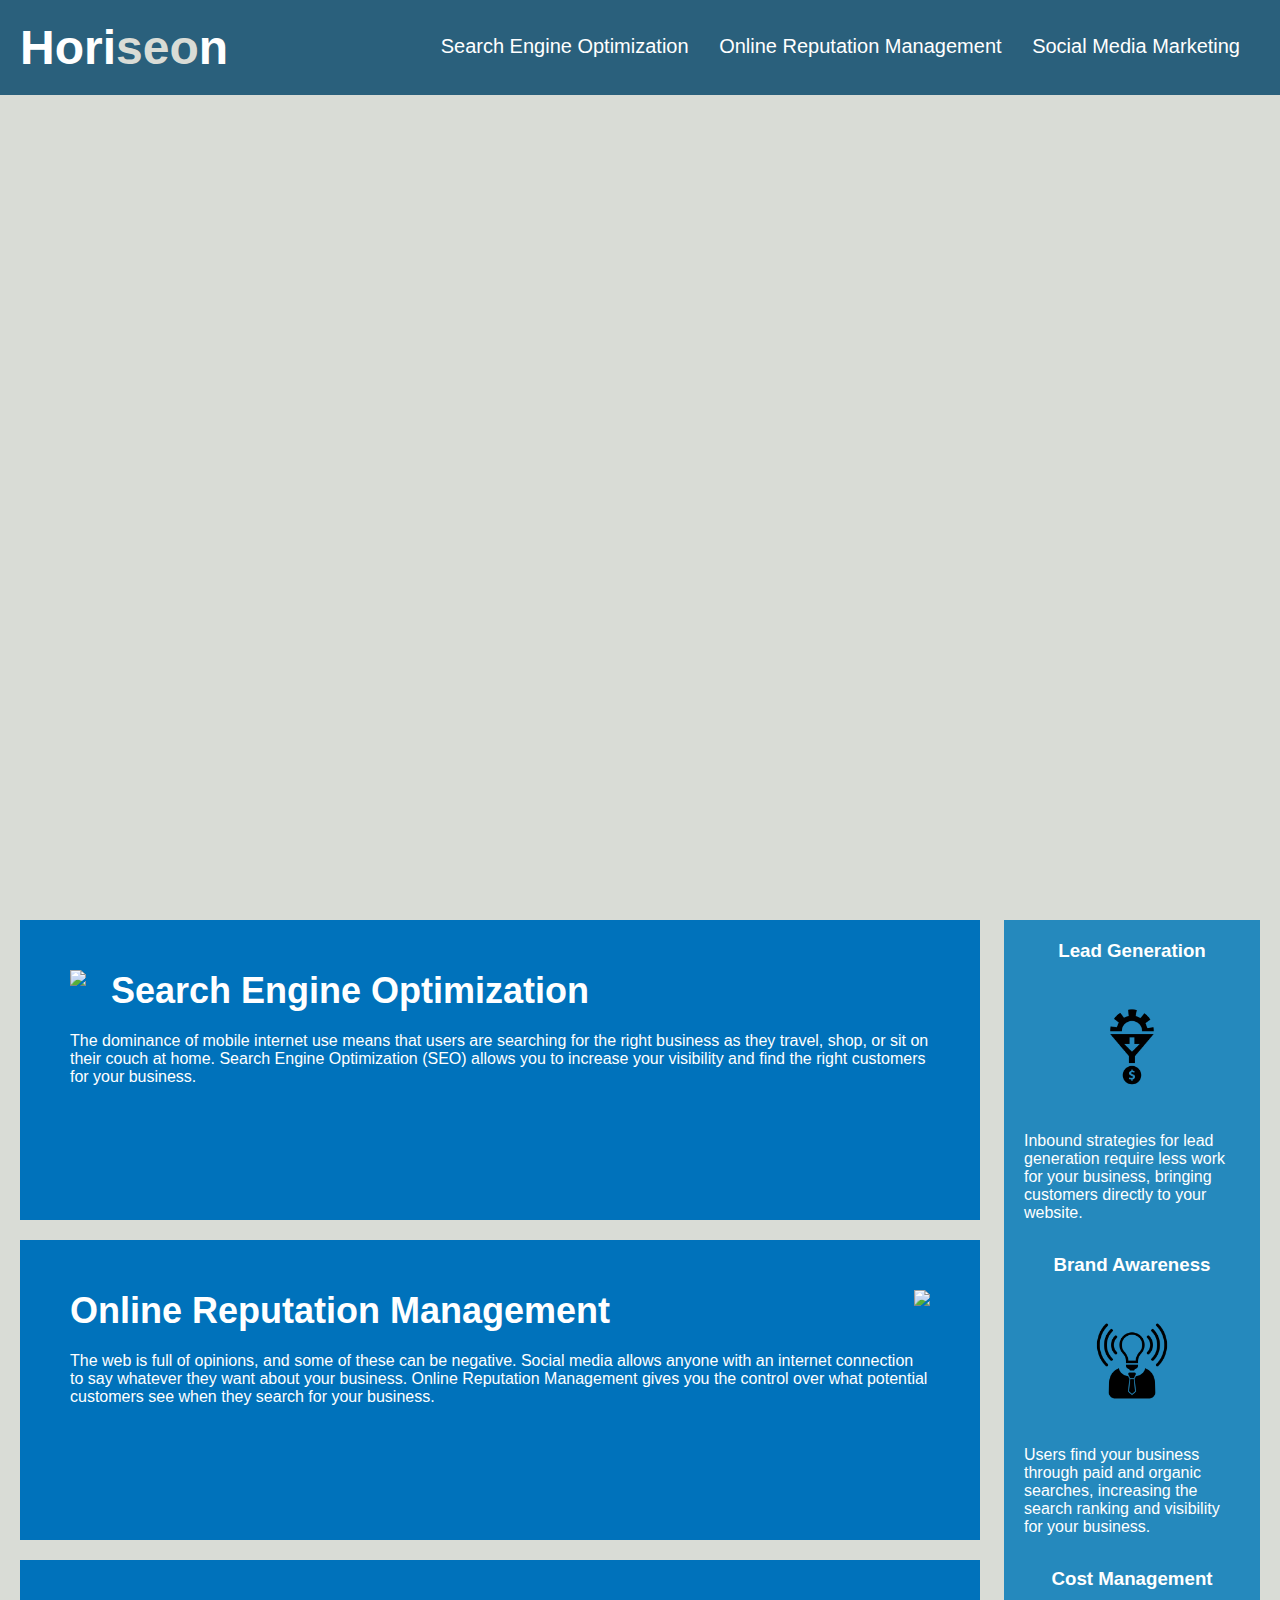
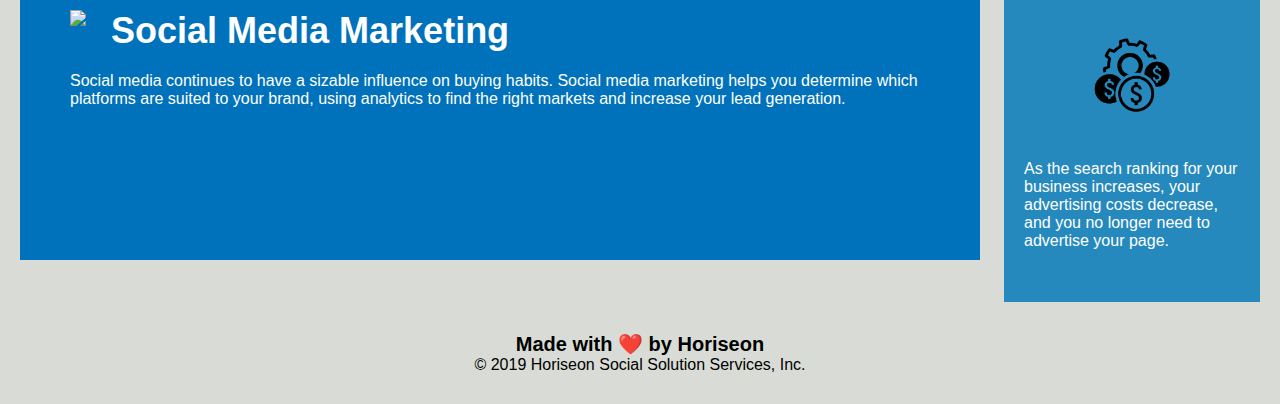
==== Develop/index.html @ e93bab91 "First Commit" ====
<!DOCTYPE html>
<html lang="en-us">

<head>
    <meta charset="UTF-8" />
    <link rel="stylesheet" href="./assets/css/style.css">
    <title>website</title>
</head>

<body>
    <div class="header">
        <h1>Hori<span class="seo">seo</span>n</h1>
        <div>
            <ul>
                <li>
                    <a href="#search-engine-optimization">Search Engine Optimization</a>
                </li>
                <li>
                    <a href="#online-reputation-management">Online Reputation Management</a>
                </li>
                <li>
                    <a href="#social-media-marketing">Social Media Marketing</a>
                </li>
            </ul>
        </div>
    </div>
    <div class="hero"></div>
    <div class="content">
        <div class="search-engine-optimization">
            <img src="./assets/images/search-engine-optimization.jpg" class="float-left" />
            <h2>Search Engine Optimization</h2>
            <p>
                The dominance of mobile internet use means that users are searching for the right business as they travel, shop, or sit on their couch at home. Search Engine Optimization (SEO) allows you to increase your visibility and find the right customers for your business.
            </p>
        </div>
        <div id="online-reputation-management" class="online-reputation-management">
            <img src="./assets/images/online-reputation-management.jpg" class="float-right" />
            <h2>Online Reputation Management</h2>
            <p>
                The web is full of opinions, and some of these can be negative. Social media allows anyone with an internet connection to say whatever they want about your business. Online Reputation Management gives you the control over what potential customers see when they search for your business.
            </p>
        </div>
        <div id="social-media-marketing" class="social-media-marketing">
            <img src="./assets/images/social-media-marketing.jpg" class="float-left" />
            <h2>Social Media Marketing</h2>
            <p>
                Social media continues to have a sizable influence on buying habits. Social media marketing helps you determine which platforms are suited to your brand, using analytics to find the right markets and increase your lead generation.
            </p>
        </div>
    </div>
    <div class="benefits">
        <div class="benefit-lead">
            <h3>Lead Generation</h3>
            <img src="./assets/images/lead-generation.png" />
            <p>
                Inbound strategies for lead generation require less work for your business, bringing customers directly to your website.
            </p>
        </div>
        <div class="benefit-brand">
            <h3>Brand Awareness</h3>
            <img src="./assets/images/brand-awareness.png" />
            <p>
                Users find your business through paid and organic searches, increasing the search ranking and visibility for your business.
            </p>
        </div>
        <div class="benefit-cost">
            <h3>Cost Management</h3>
            <img src="./assets/images/cost-management.png" />
            <p>
                As the search ranking for your business increases, your advertising costs decrease, and you no longer need to advertise your page.
            </p>
        </div>
    </div>
    <div class="footer">
        <h2>Made with ❤️️ by Horiseon</h2>
        <p>
            &copy; 2019 Horiseon Social Solution Services, Inc.
        </p>
    </div>
</body>

</html>
---- Develop/assets/css/style.css ----
* {
    box-sizing: border-box;
    padding: 0;
    margin: 0;
}

body {
    background-color: #d9dcd6;
}

.header {
    padding: 20px;
    font-family: 'Trebuchet MS', 'Lucida Sans Unicode', 'Lucida Grande', 'Lucida Sans', Arial, sans-serif;
    background-color: #2a607c;
    color: #ffffff;
}

.header h1 {
    display: inline-block;
    font-size: 48px;
}

.header h1 .seo {
    color: #d9dcd6;
}

.header div {
    padding-top: 15px;
    margin-right: 20px;
    float: right;
    font-family: 'Gill Sans', 'Gill Sans MT', Calibri, 'Trebuchet MS', sans-serif;
    font-size: 20px;
}

.header div ul {
    list-style-type: none;
}

.header div ul li {
    display: inline-block;
    margin-left: 25px;
}

a {
    color: #ffffff;
    text-decoration: none;
}

p {
    font-size: 16px;
}

.hero {
    height: 800px;
    width: 100%;
    margin-bottom: 25px;
    background-image: url("../images/digital-marketing-meeting.jpg");
    background-size: cover;
    background-position: center;
}

.float-left {
    float: left;
    margin-right: 25px;
}

.float-right {
    float: right;
    margin-left: 25px;
}

.content {
    width: 75%;
    display: inline-block;
    margin-left: 20px;
}

.benefits {
    margin-right: 20px;
    padding: 20px;
    clear: both;
    float: right;
    width: 20%;
    height: 100%;
    font-family: 'Gill Sans', 'Gill Sans MT', Calibri, 'Trebuchet MS', sans-serif;
    background-color: #2589bd;
}

.benefit-lead {
    margin-bottom: 32px;
    color: #ffffff;
}

.benefit-brand {
    margin-bottom: 32px;
    color: #ffffff;
}

.benefit-cost {
    margin-bottom: 32px;
    color: #ffffff;
}

.benefit-lead h3 {
    margin-bottom: 10px;
    text-align: center;
}

.benefit-brand h3 {
    margin-bottom: 10px;
    text-align: center;
}

.benefit-cost h3 {
    margin-bottom: 10px;
    text-align: center;
}

.benefit-lead img {
    display: block;
    margin: 10px auto;
    max-width: 150px;
}

.benefit-brand img {
    display: block;
    margin: 10px auto;
    max-width: 150px;
}

.benefit-cost img {
    display: block;
    margin: 10px auto;
    max-width: 150px;
}

.search-engine-optimization {
    margin-bottom: 20px;
    padding: 50px;
    height: 300px;
    font-family: 'Gill Sans', 'Gill Sans MT', Calibri, 'Trebuchet MS', sans-serif;
    background-color: #0072bb;
    color: #ffffff;
}

.online-reputation-management {
    margin-bottom: 20px;
    padding: 50px;
    height: 300px;
    font-family: 'Gill Sans', 'Gill Sans MT', Calibri, 'Trebuchet MS', sans-serif;
    background-color: #0072bb;
    color: #ffffff;
}

.social-media-marketing {
    margin-bottom: 20px;
    padding: 50px;
    height: 300px;
    font-family: 'Gill Sans', 'Gill Sans MT', Calibri, 'Trebuchet MS', sans-serif;
    background-color: #0072bb;
    color: #ffffff;
}

.search-engine-optimization img {
    max-height: 200px;
}

.online-reputation-management img {
    max-height: 200px;
}

.social-media-marketing img {
    max-height: 200px;
}

.search-engine-optimization h2 {
    margin-bottom: 20px;
    font-size: 36px;
}

.online-reputation-management h2 {
    margin-bottom: 20px;
    font-size: 36px;
}

.social-media-marketing h2 {
    margin-bottom: 20px;
    font-size: 36px;
}

.footer {
    padding: 30px;
    clear: both;
    font-family: 'Trebuchet MS', 'Lucida Sans Unicode', 'Lucida Grande', 'Lucida Sans', Arial, sans-serif;
    text-align: center;
}

.footer h2 {
    font-size: 20px;
}
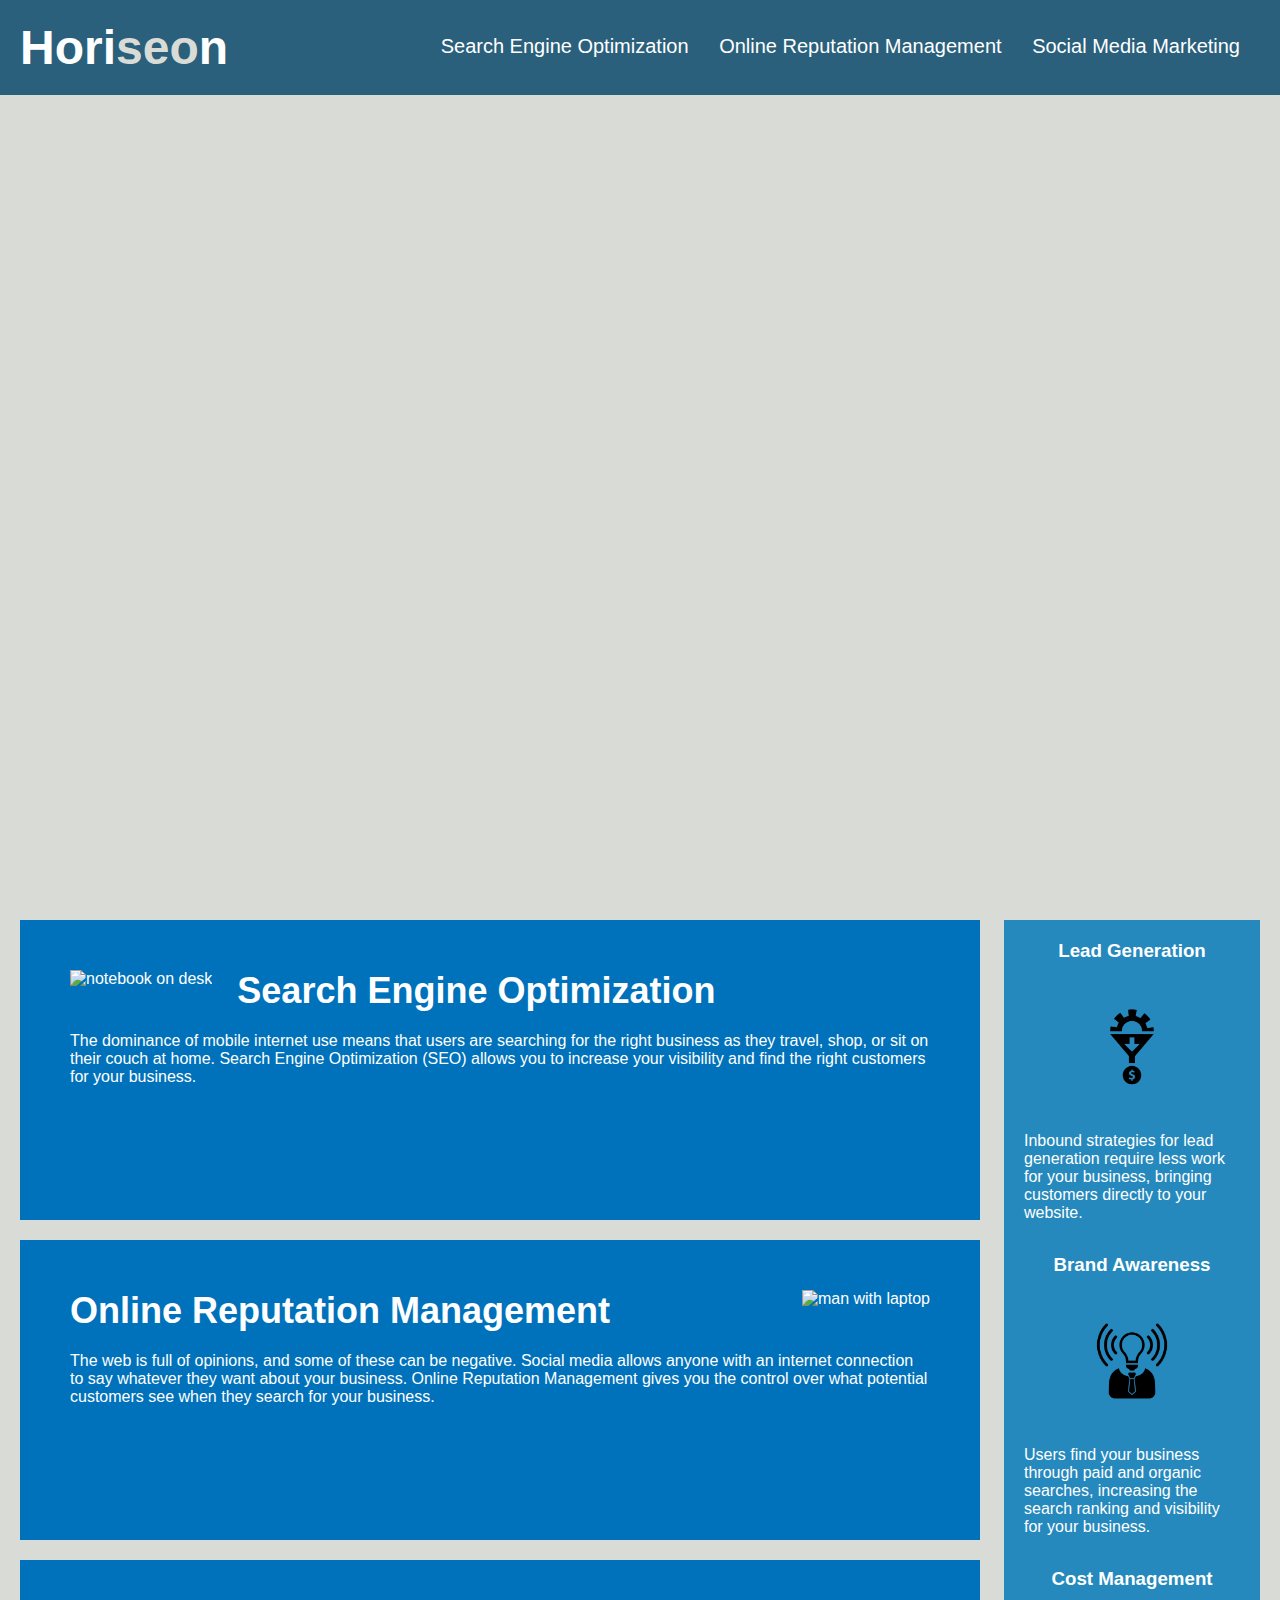
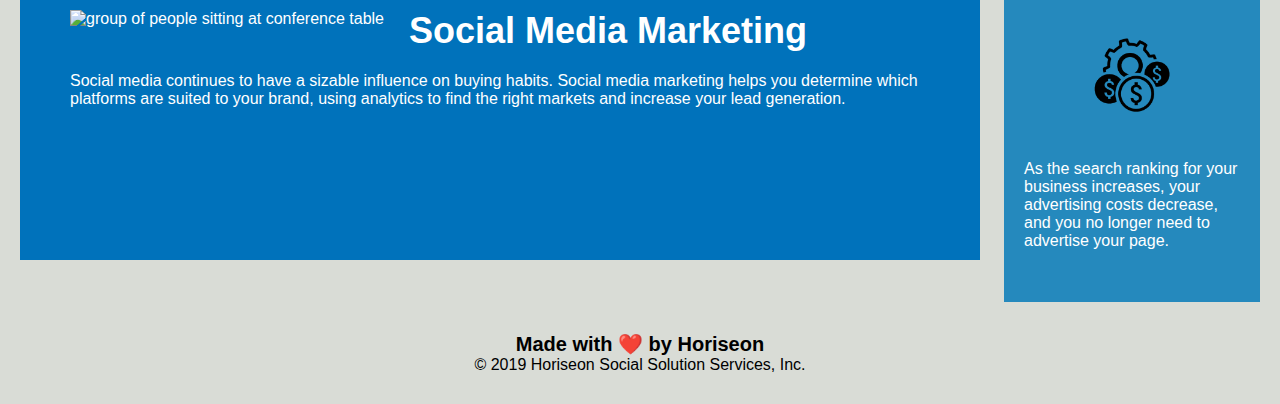
==== commit 29f3359d: "Commit 2 - Added ALT descriptions and Title" ====
--- a/Develop/index.html
+++ b/Develop/index.html
@@ -4,11 +4,11 @@
 <head>
     <meta charset="UTF-8" />
     <link rel="stylesheet" href="./assets/css/style.css">
-    <title>website</title>
+    <title>Horiseon</title>
 </head>
 
 <body>
-    <div class="header">
+    <header class="header">
         <h1>Hori<span class="seo">seo</span>n</h1>
         <div>
             <ul>
@@ -23,25 +23,25 @@
                 </li>
             </ul>
         </div>
-    </div>
+    </header>
     <div class="hero"></div>
     <div class="content">
         <div class="search-engine-optimization">
-            <img src="./assets/images/search-engine-optimization.jpg" class="float-left" />
+            <img src="./assets/images/search-engine-optimization.jpg" class="float-left" alt="notebook on desk"/>
             <h2>Search Engine Optimization</h2>
             <p>
                 The dominance of mobile internet use means that users are searching for the right business as they travel, shop, or sit on their couch at home. Search Engine Optimization (SEO) allows you to increase your visibility and find the right customers for your business.
             </p>
         </div>
         <div id="online-reputation-management" class="online-reputation-management">
-            <img src="./assets/images/online-reputation-management.jpg" class="float-right" />
+            <img src="./assets/images/online-reputation-management.jpg" class="float-right" alt="man with laptop"/>
             <h2>Online Reputation Management</h2>
             <p>
                 The web is full of opinions, and some of these can be negative. Social media allows anyone with an internet connection to say whatever they want about your business. Online Reputation Management gives you the control over what potential customers see when they search for your business.
             </p>
         </div>
         <div id="social-media-marketing" class="social-media-marketing">
-            <img src="./assets/images/social-media-marketing.jpg" class="float-left" />
+            <img src="./assets/images/social-media-marketing.jpg" class="float-left" alt="group of people sitting at conference table"/>
             <h2>Social Media Marketing</h2>
             <p>
                 Social media continues to have a sizable influence on buying habits. Social media marketing helps you determine which platforms are suited to your brand, using analytics to find the right markets and increase your lead generation.
@@ -51,21 +51,21 @@
     <div class="benefits">
         <div class="benefit-lead">
             <h3>Lead Generation</h3>
-            <img src="./assets/images/lead-generation.png" />
+            <img src="./assets/images/lead-generation.png" alt="lightbulb graphic with gear, funnel, and money symbol" />
             <p>
                 Inbound strategies for lead generation require less work for your business, bringing customers directly to your website.
             </p>
         </div>
         <div class="benefit-brand">
             <h3>Brand Awareness</h3>
-            <img src="./assets/images/brand-awareness.png" />
+            <img src="./assets/images/brand-awareness.png" alt="cartoon man with lighbult head"/>
             <p>
                 Users find your business through paid and organic searches, increasing the search ranking and visibility for your business.
             </p>
         </div>
         <div class="benefit-cost">
             <h3>Cost Management</h3>
-            <img src="./assets/images/cost-management.png" />
+            <img src="./assets/images/cost-management.png" alt="gear with coins"/>
             <p>
                 As the search ranking for your business increases, your advertising costs decrease, and you no longer need to advertise your page.
             </p>
--- a/Develop/assets/css/style.css
+++ b/Develop/assets/css/style.css
@@ -13,6 +13,8 @@
     font-family: 'Trebuchet MS', 'Lucida Sans Unicode', 'Lucida Grande', 'Lucida Sans', Arial, sans-serif;
     background-color: #2a607c;
     color: #ffffff;
+
+    
 }
 
 .header h1 {
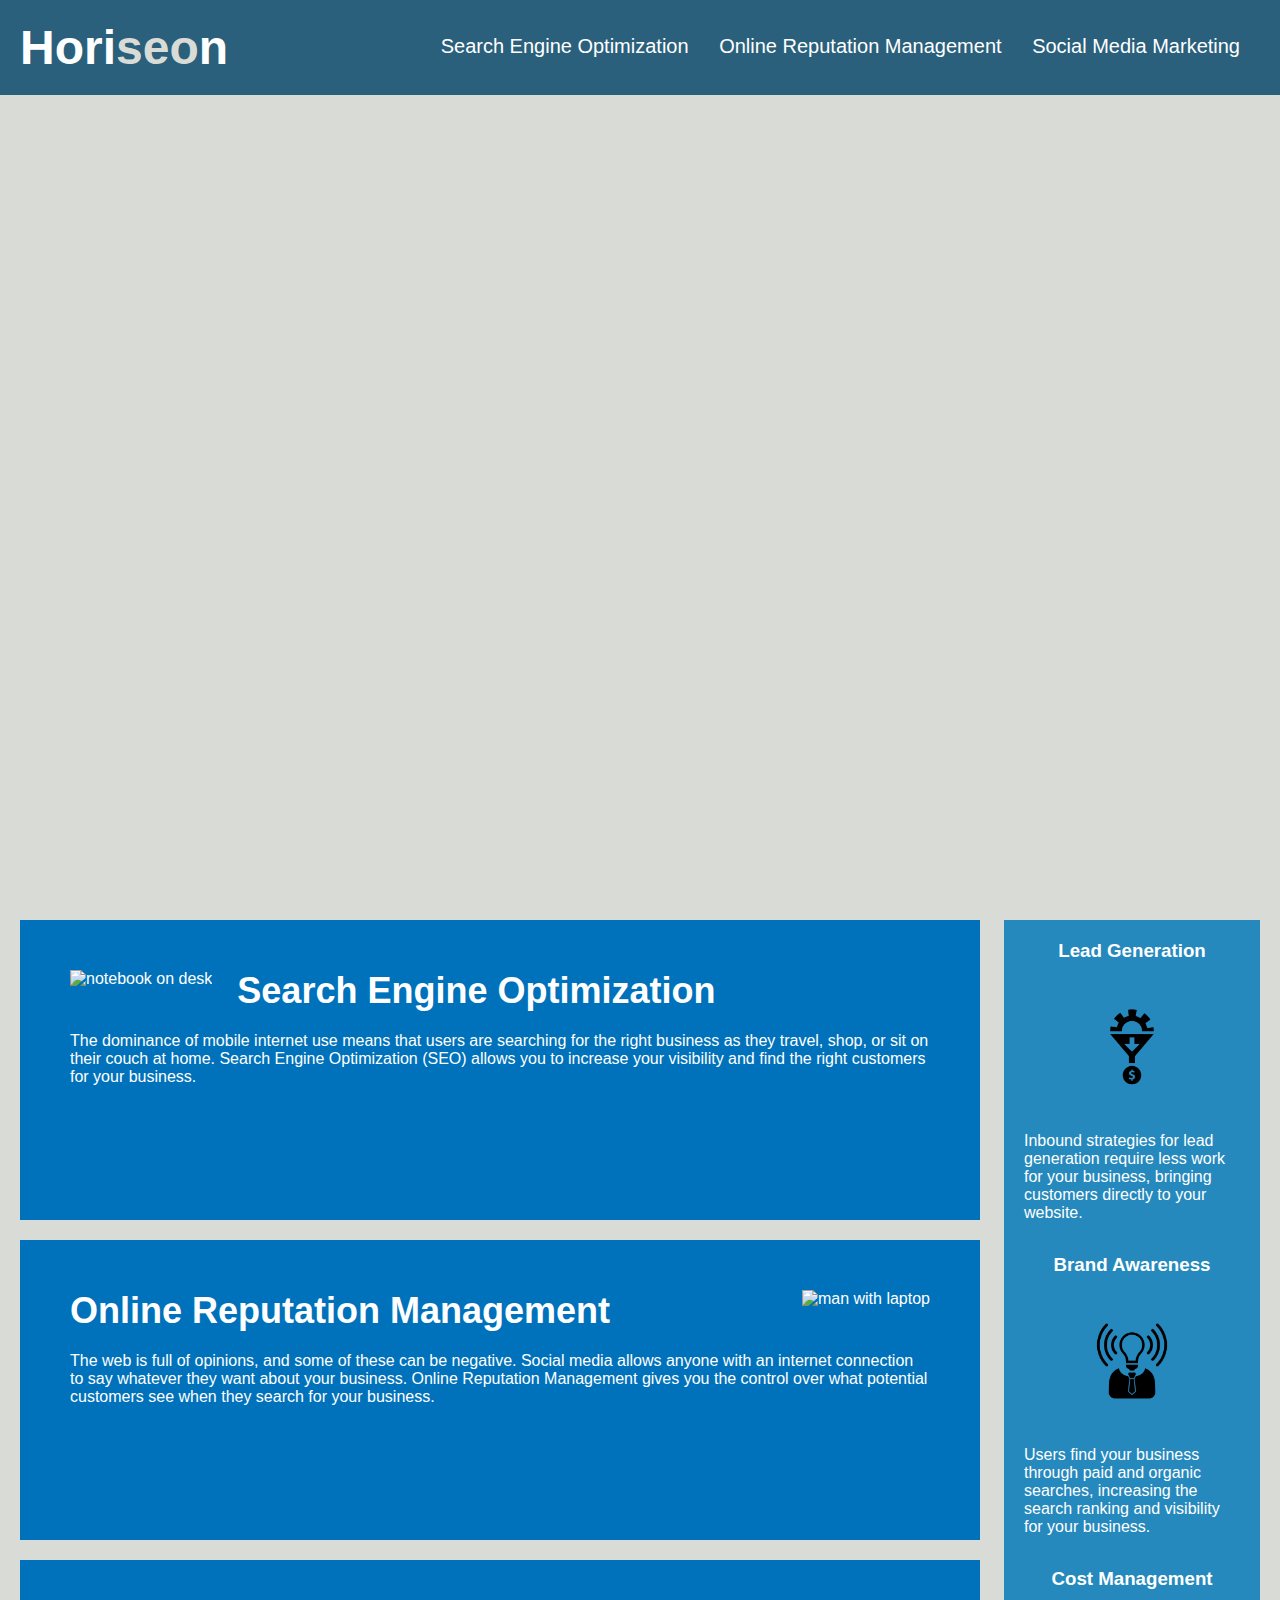
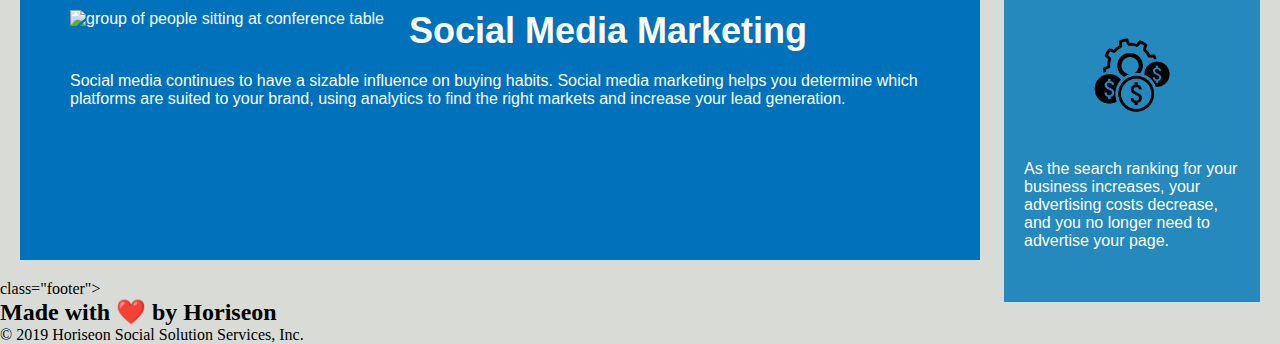
==== commit 21c7dfa6: "commit 3 - Fixed header, footer" ====
--- a/Develop/index.html
+++ b/Develop/index.html
@@ -71,12 +71,12 @@
             </p>
         </div>
     </div>
-    <div class="footer">
+    <footer> class="footer">
         <h2>Made with ❤️️ by Horiseon</h2>
         <p>
             &copy; 2019 Horiseon Social Solution Services, Inc.
         </p>
-    </div>
+    </footer>
 </body>
 
 </html>
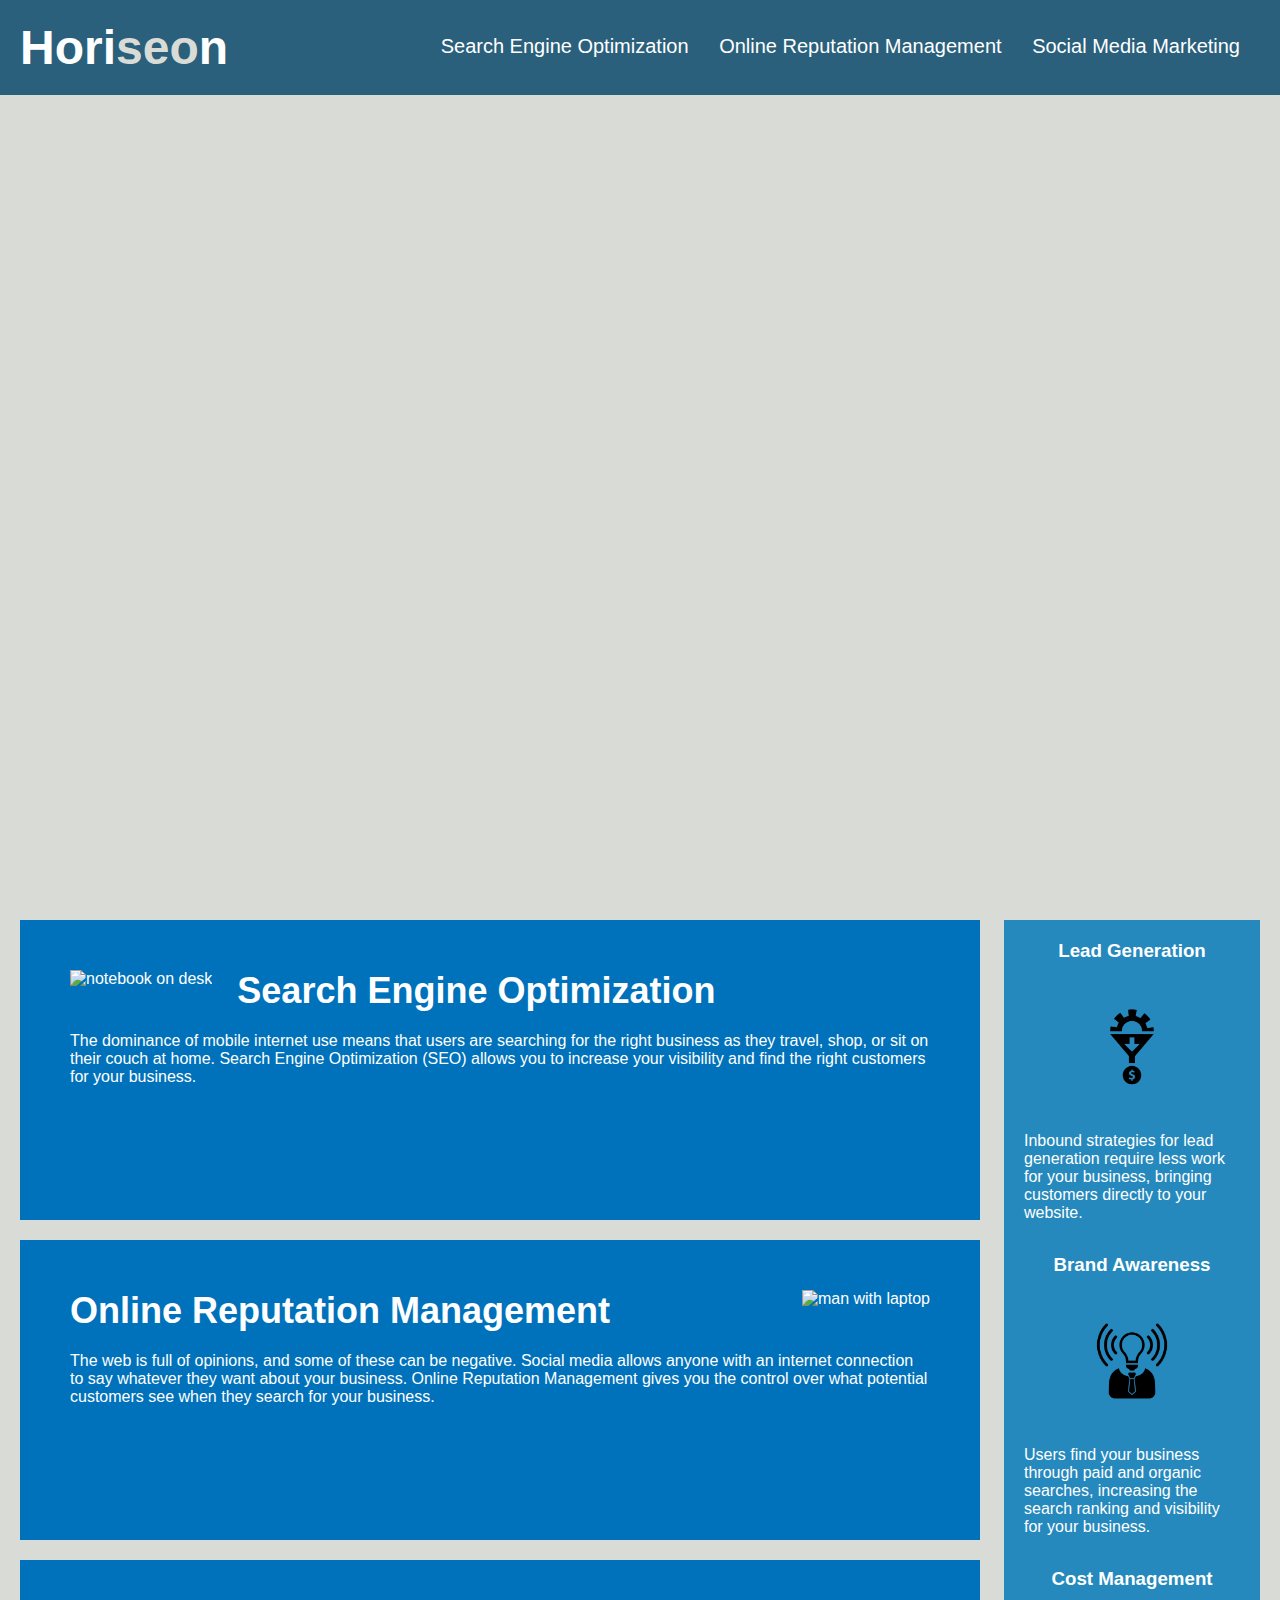
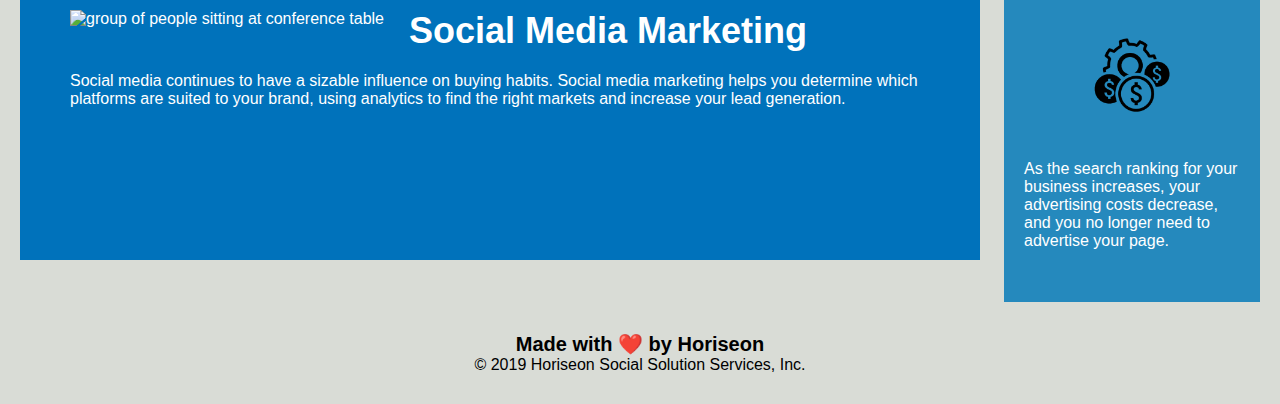
==== commit 8c4ebeae: "Commit 4-Added Figure" ====
--- a/Develop/index.html
+++ b/Develop/index.html
@@ -26,52 +26,52 @@
     </header>
     <div class="hero"></div>
     <div class="content">
-        <div class="search-engine-optimization">
+        <figure class="search-engine-optimization">
             <img src="./assets/images/search-engine-optimization.jpg" class="float-left" alt="notebook on desk"/>
             <h2>Search Engine Optimization</h2>
             <p>
                 The dominance of mobile internet use means that users are searching for the right business as they travel, shop, or sit on their couch at home. Search Engine Optimization (SEO) allows you to increase your visibility and find the right customers for your business.
             </p>
-        </div>
-        <div id="online-reputation-management" class="online-reputation-management">
+        </figure>
+        <figure id="online-reputation-management" class="online-reputation-management">
             <img src="./assets/images/online-reputation-management.jpg" class="float-right" alt="man with laptop"/>
             <h2>Online Reputation Management</h2>
             <p>
                 The web is full of opinions, and some of these can be negative. Social media allows anyone with an internet connection to say whatever they want about your business. Online Reputation Management gives you the control over what potential customers see when they search for your business.
             </p>
-        </div>
-        <div id="social-media-marketing" class="social-media-marketing">
+        </figure>
+        <figure id="social-media-marketing" class="social-media-marketing">
             <img src="./assets/images/social-media-marketing.jpg" class="float-left" alt="group of people sitting at conference table"/>
             <h2>Social Media Marketing</h2>
             <p>
                 Social media continues to have a sizable influence on buying habits. Social media marketing helps you determine which platforms are suited to your brand, using analytics to find the right markets and increase your lead generation.
             </p>
-        </div>
+        </figure>
     </div>
     <div class="benefits">
-        <div class="benefit-lead">
+        <figure class="benefit-lead">
             <h3>Lead Generation</h3>
             <img src="./assets/images/lead-generation.png" alt="lightbulb graphic with gear, funnel, and money symbol" />
             <p>
                 Inbound strategies for lead generation require less work for your business, bringing customers directly to your website.
             </p>
-        </div>
-        <div class="benefit-brand">
+        </figure>
+        <figure class="benefit-brand">
             <h3>Brand Awareness</h3>
             <img src="./assets/images/brand-awareness.png" alt="cartoon man with lighbult head"/>
             <p>
                 Users find your business through paid and organic searches, increasing the search ranking and visibility for your business.
             </p>
-        </div>
-        <div class="benefit-cost">
+        </figure>
+        <figure class="benefit-cost">
             <h3>Cost Management</h3>
             <img src="./assets/images/cost-management.png" alt="gear with coins"/>
             <p>
                 As the search ranking for your business increases, your advertising costs decrease, and you no longer need to advertise your page.
             </p>
-        </div>
+        </figure>
     </div>
-    <footer> class="footer">
+    <footer class="footer">
         <h2>Made with ❤️️ by Horiseon</h2>
         <p>
             &copy; 2019 Horiseon Social Solution Services, Inc.
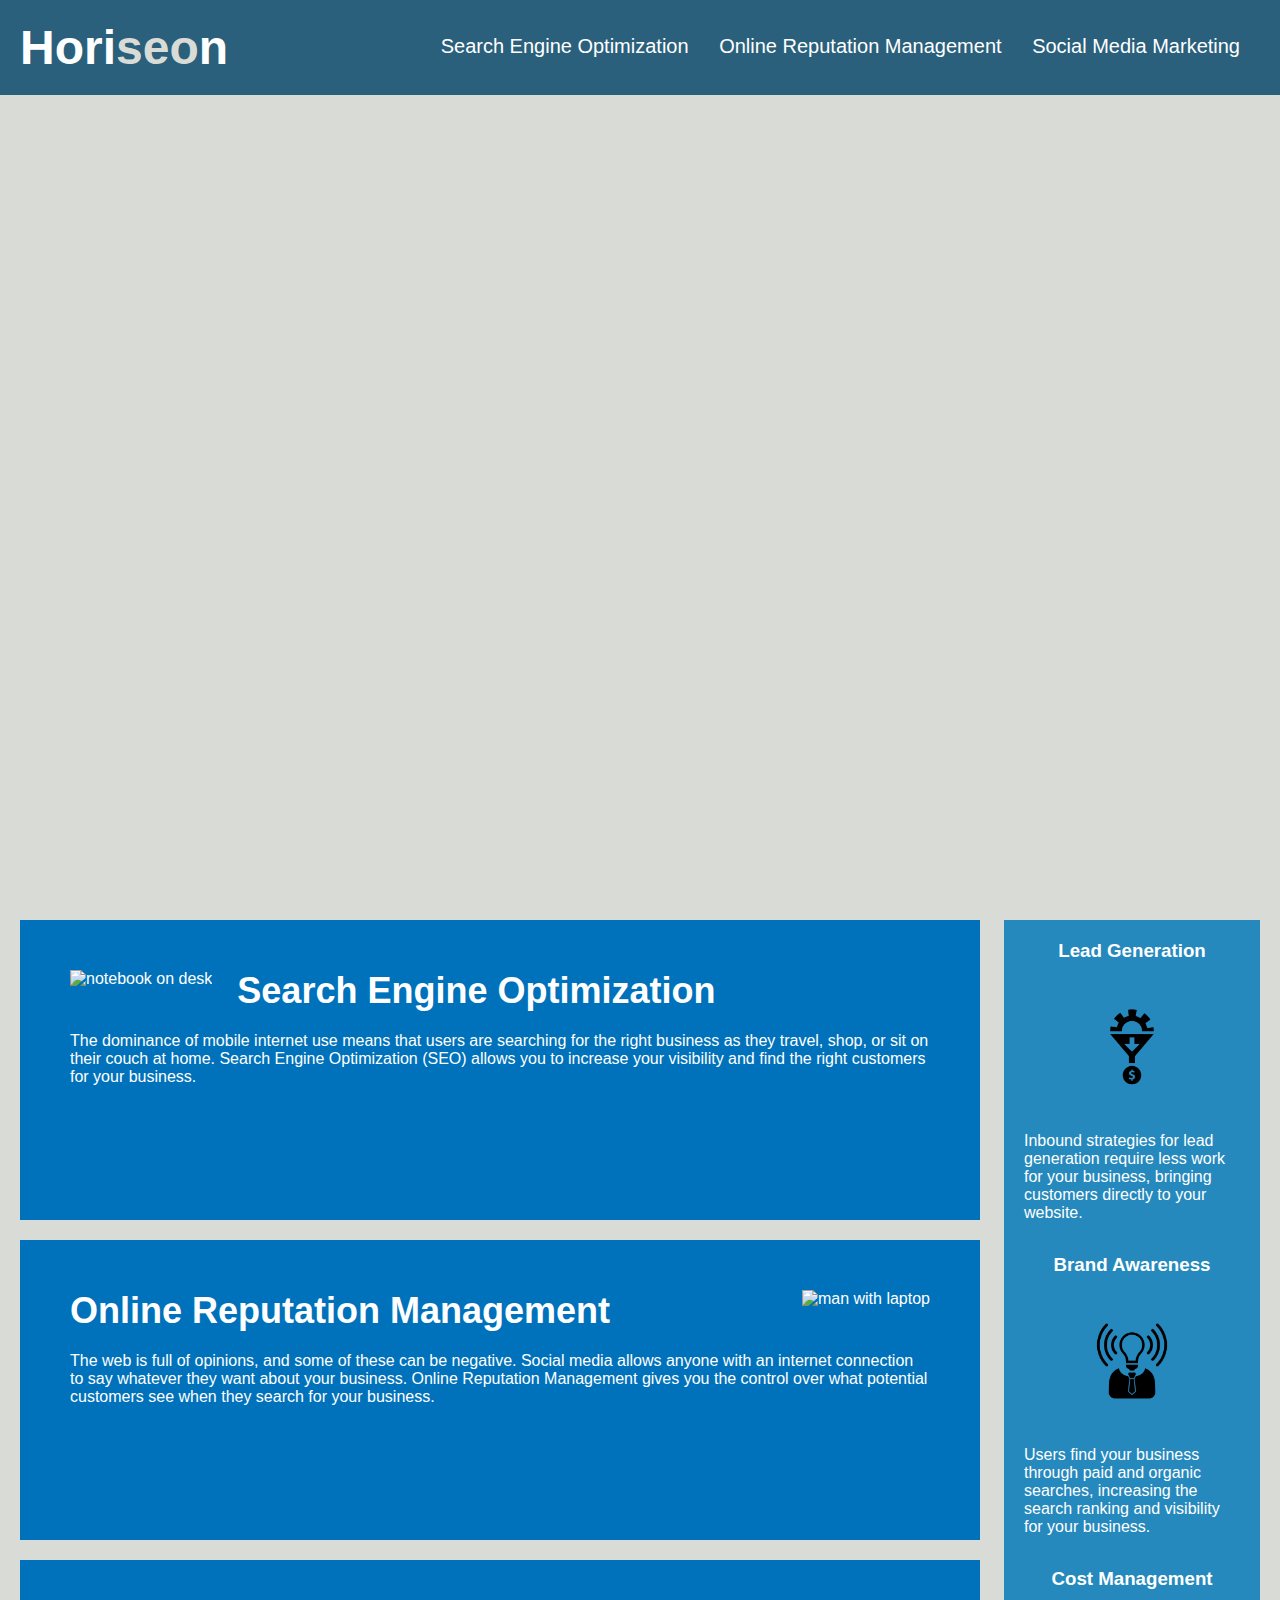
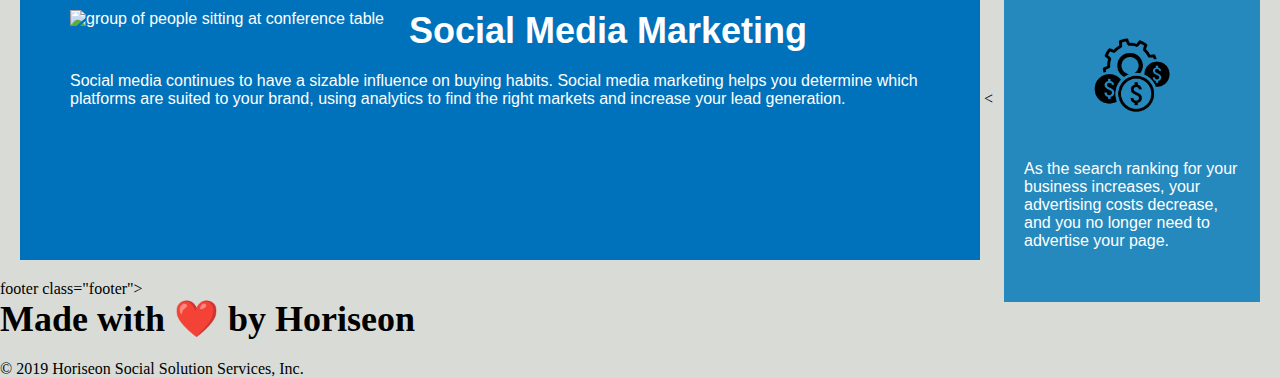
==== commit 1d3826bf: "5th commit - combined .css attributes" ====
--- a/Develop/index.html
+++ b/Develop/index.html
@@ -71,7 +71,7 @@
             </p>
         </figure>
     </div>
-    <footer class="footer">
+<   footer class="footer">
         <h2>Made with ❤️️ by Horiseon</h2>
         <p>
             &copy; 2019 Horiseon Social Solution Services, Inc.
--- a/Develop/assets/css/style.css
+++ b/Develop/assets/css/style.css
@@ -14,7 +14,7 @@
     background-color: #2a607c;
     color: #ffffff;
 
-    
+
 }
 
 .header h1 {
@@ -103,32 +103,21 @@
     color: #ffffff;
 }
 
-.benefit-lead h3 {
+h3 {
     margin-bottom: 10px;
     text-align: center;
 }
 
-.benefit-brand h3 {
-    margin-bottom: 10px;
-    text-align: center;
-}
 
-.benefit-cost h3 {
-    margin-bottom: 10px;
-    text-align: center;
-}
 
-.benefit-lead img {
+.benefits img {
     display: block;
     margin: 10px auto;
     max-width: 150px;
 }
 
-.benefit-brand img {
-    display: block;
-    margin: 10px auto;
-    max-width: 150px;
-}
+
+
 
 .benefit-cost img {
     display: block;
@@ -163,27 +152,15 @@
     color: #ffffff;
 }
 
-.search-engine-optimization img {
-    max-height: 200px;
+img {
+        max-height: 200px;
 }
 
-.online-reputation-management img {
-    max-height: 200px;
+h2 {
+    margin-bottom: 20px;
+    font-size: 36px
 }
 
-.social-media-marketing img {
-    max-height: 200px;
-}
-
-.search-engine-optimization h2 {
-    margin-bottom: 20px;
-    font-size: 36px;
-}
-
-.online-reputation-management h2 {
-    margin-bottom: 20px;
-    font-size: 36px;
-}
 
 .social-media-marketing h2 {
     margin-bottom: 20px;
@@ -199,4 +176,4 @@
 
 .footer h2 {
     font-size: 20px;
-}
+}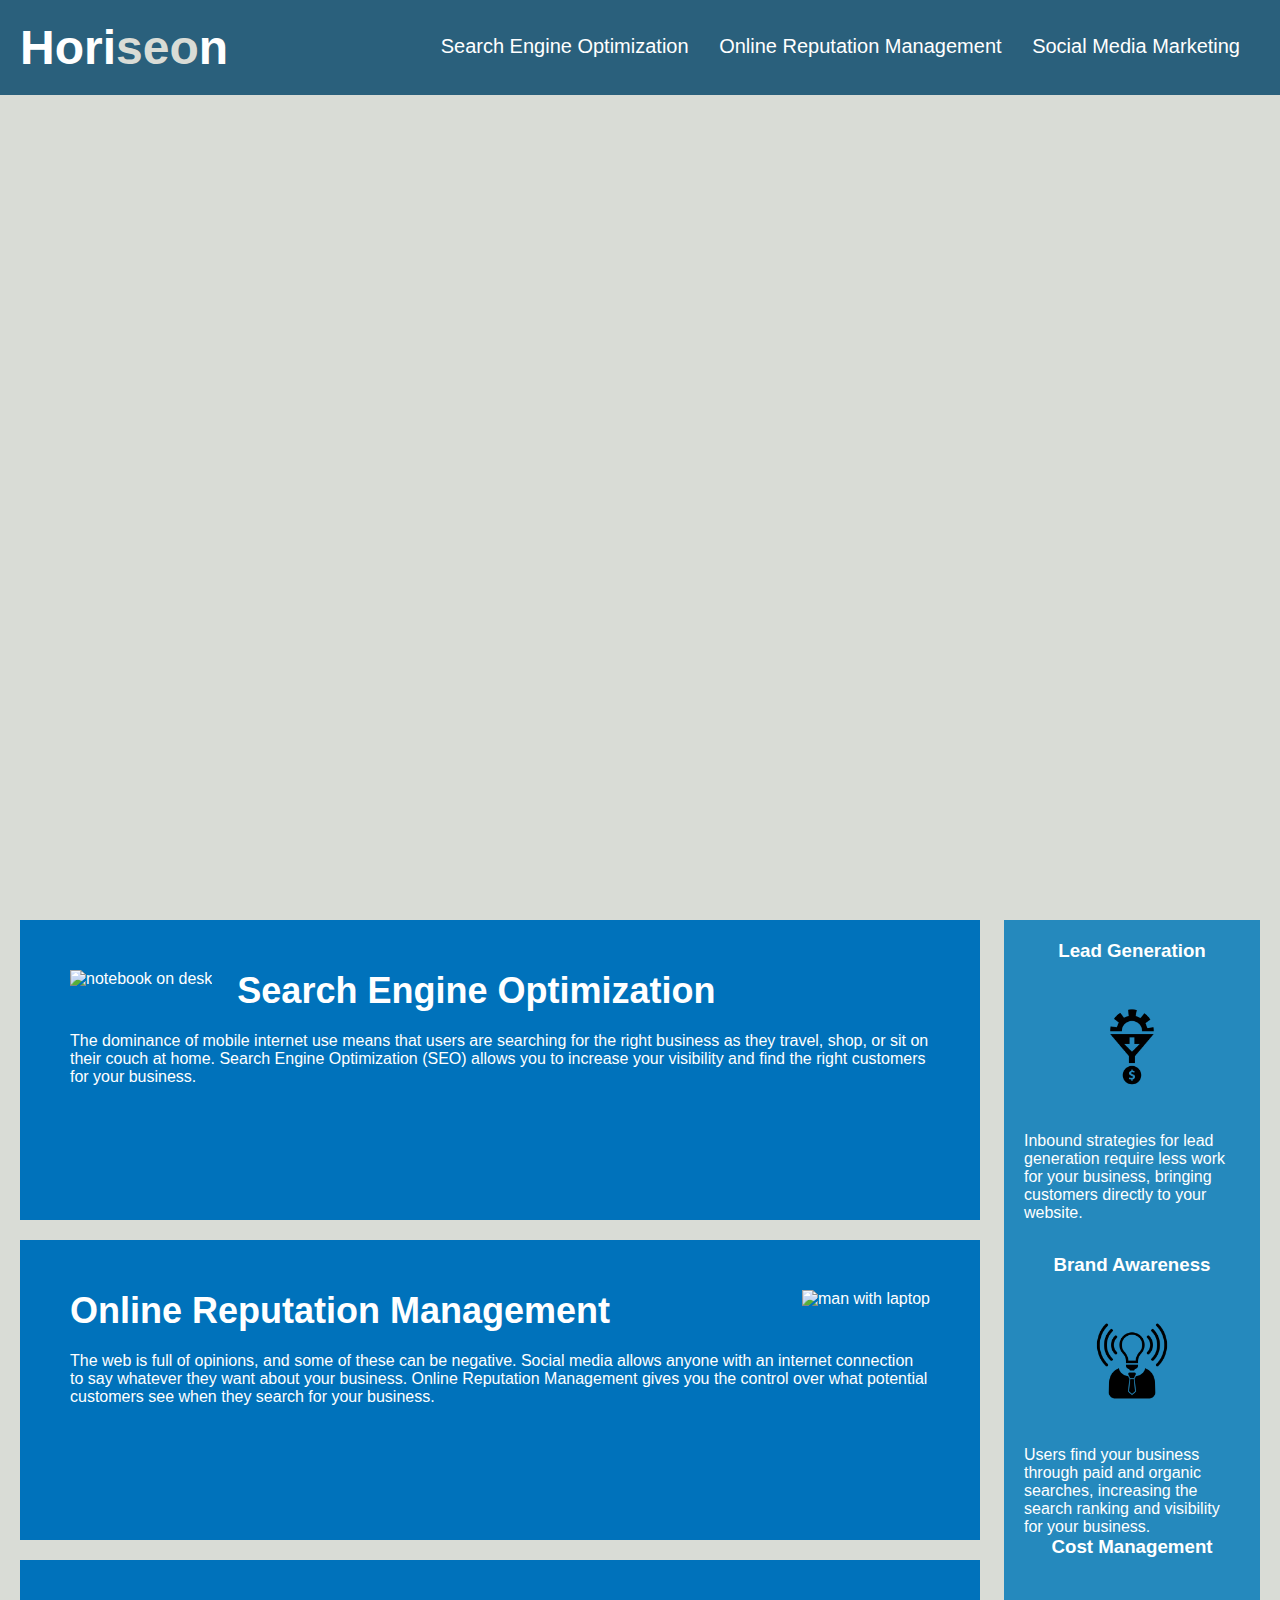
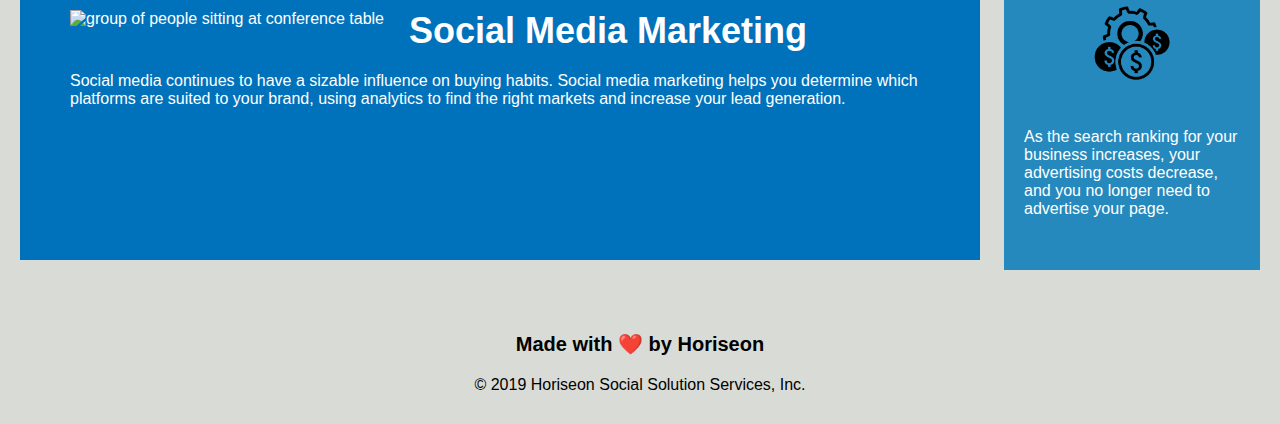
==== commit 081027d8: "Commit 6 - removed unnecessary ID in HTML" ====
--- a/Develop/index.html
+++ b/Develop/index.html
@@ -26,21 +26,21 @@
     </header>
     <div class="hero"></div>
     <div class="content">
-        <figure class="search-engine-optimization">
+        <figure  class="search-engine-optimization">
             <img src="./assets/images/search-engine-optimization.jpg" class="float-left" alt="notebook on desk"/>
             <h2>Search Engine Optimization</h2>
             <p>
                 The dominance of mobile internet use means that users are searching for the right business as they travel, shop, or sit on their couch at home. Search Engine Optimization (SEO) allows you to increase your visibility and find the right customers for your business.
             </p>
         </figure>
-        <figure id="online-reputation-management" class="online-reputation-management">
+        <figure class="online-reputation-management">
             <img src="./assets/images/online-reputation-management.jpg" class="float-right" alt="man with laptop"/>
             <h2>Online Reputation Management</h2>
             <p>
                 The web is full of opinions, and some of these can be negative. Social media allows anyone with an internet connection to say whatever they want about your business. Online Reputation Management gives you the control over what potential customers see when they search for your business.
             </p>
         </figure>
-        <figure id="social-media-marketing" class="social-media-marketing">
+        <figure class="social-media-marketing">
             <img src="./assets/images/social-media-marketing.jpg" class="float-left" alt="group of people sitting at conference table"/>
             <h2>Social Media Marketing</h2>
             <p>
@@ -71,7 +71,7 @@
             </p>
         </figure>
     </div>
-<   footer class="footer">
+    <footer class="footer">
         <h2>Made with ❤️️ by Horiseon</h2>
         <p>
             &copy; 2019 Horiseon Social Solution Services, Inc.
--- a/Develop/assets/css/style.css
+++ b/Develop/assets/css/style.css
@@ -86,11 +86,17 @@
     height: 100%;
     font-family: 'Gill Sans', 'Gill Sans MT', Calibri, 'Trebuchet MS', sans-serif;
     background-color: #2589bd;
+    margin-bottom: 32px;
+    color: #ffffff;
 }
+
+
 
 .benefit-lead {
     margin-bottom: 32px;
     color: #ffffff;
+}
+
 }
 
 .benefit-brand {
@@ -153,7 +159,7 @@
 }
 
 img {
-        max-height: 200px;
+    max-height: 200px;
 }
 
 h2 {
@@ -162,10 +168,6 @@
 }
 
 
-.social-media-marketing h2 {
-    margin-bottom: 20px;
-    font-size: 36px;
-}
 
 .footer {
     padding: 30px;
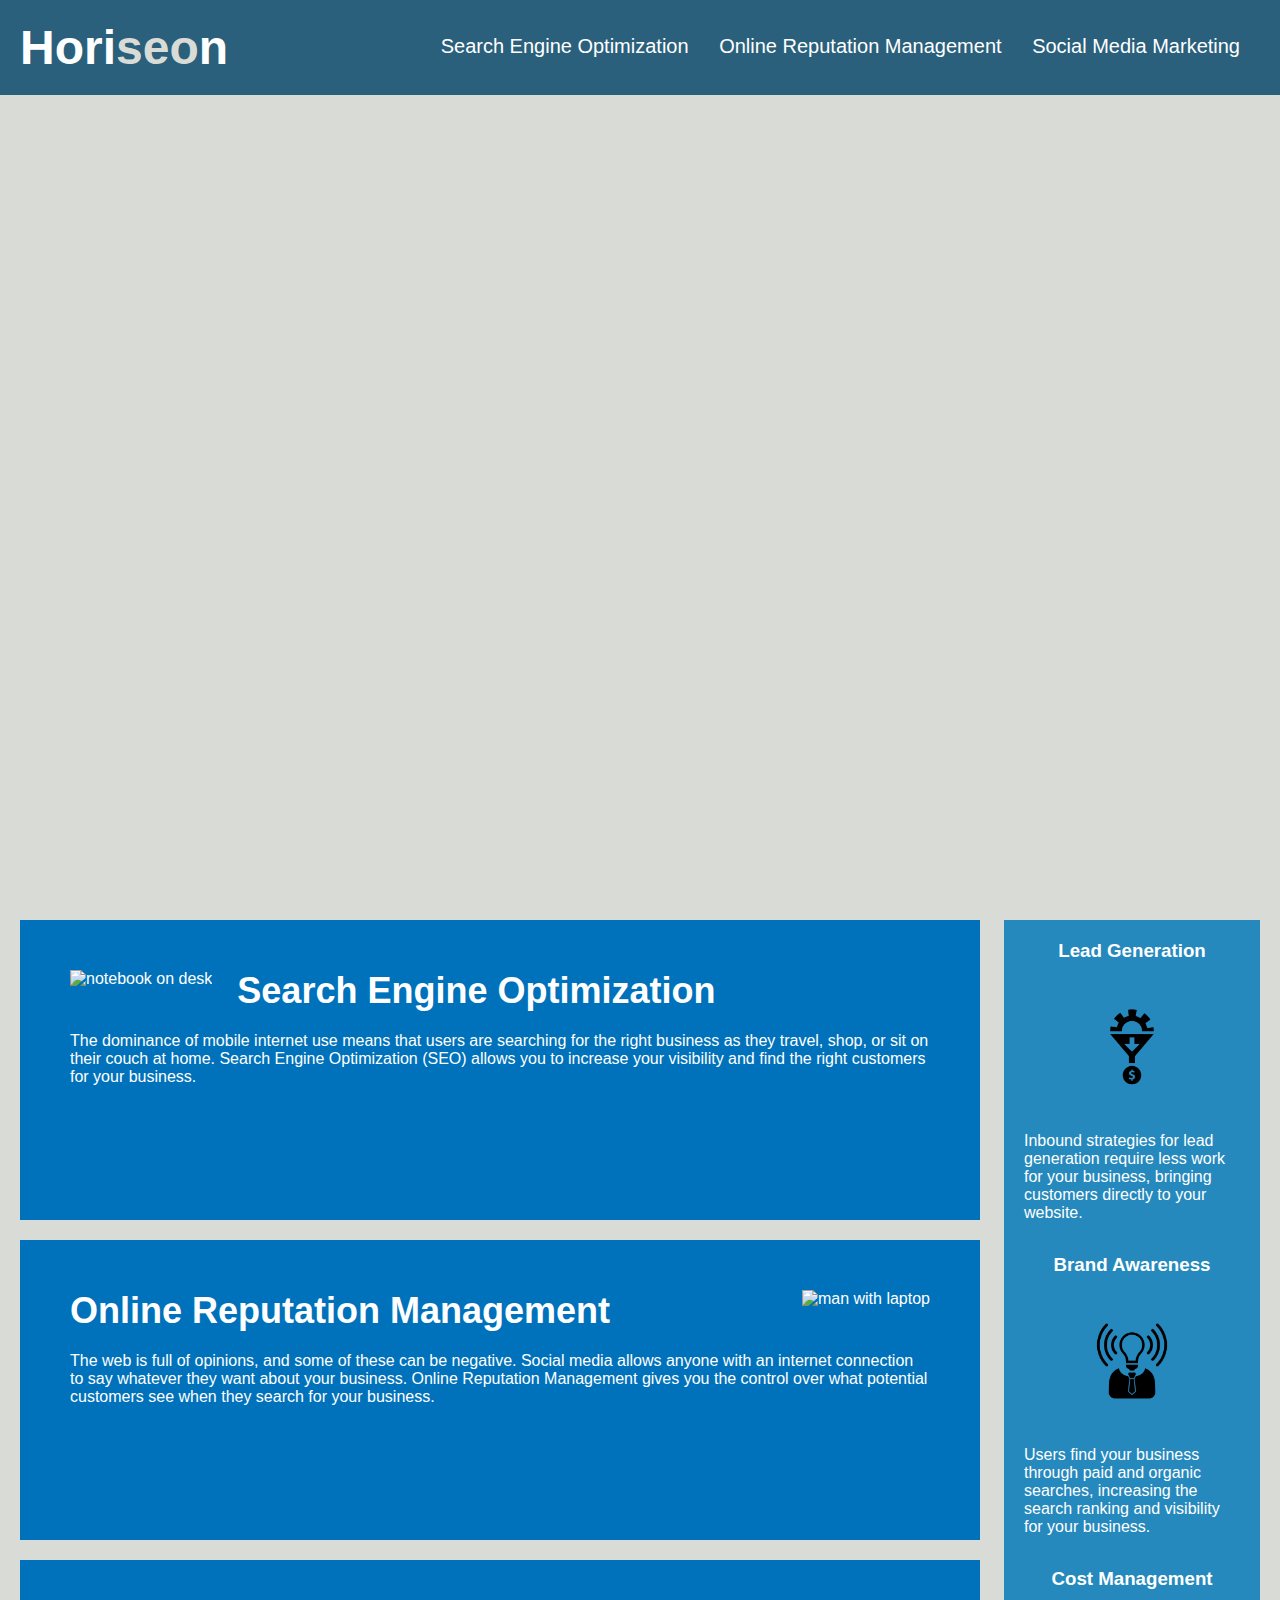
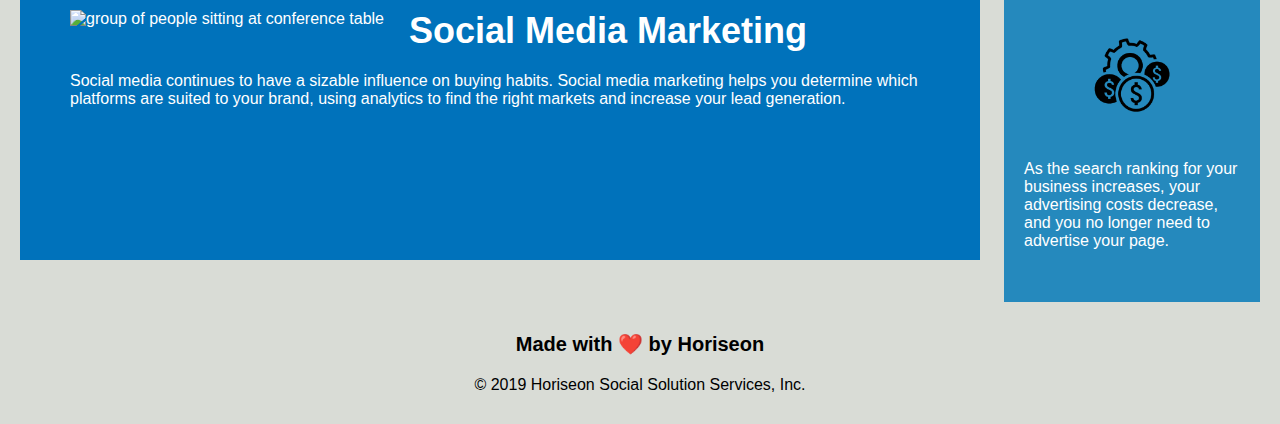
==== commit 2b44a4fc: "Commit 7 - combined figure elements" ====
--- a/Develop/index.html
+++ b/Develop/index.html
@@ -58,7 +58,7 @@
         </figure>
         <figure class="benefit-brand">
             <h3>Brand Awareness</h3>
-            <img src="./assets/images/brand-awareness.png" alt="cartoon man with lighbult head"/>
+            <img src="./assets/images/brand-awareness.png" alt="cartoon man with lighbulb head"/>
             <p>
                 Users find your business through paid and organic searches, increasing the search ranking and visibility for your business.
             </p>
--- a/Develop/assets/css/style.css
+++ b/Develop/assets/css/style.css
@@ -86,34 +86,18 @@
     height: 100%;
     font-family: 'Gill Sans', 'Gill Sans MT', Calibri, 'Trebuchet MS', sans-serif;
     background-color: #2589bd;
+}
+
+.benefits figure {
     margin-bottom: 32px;
     color: #ffffff;
 }
 
 
-
-.benefit-lead {
-    margin-bottom: 32px;
-    color: #ffffff;
-}
-
-}
-
-.benefit-brand {
-    margin-bottom: 32px;
-    color: #ffffff;
-}
-
-.benefit-cost {
-    margin-bottom: 32px;
-    color: #ffffff;
-}
-
 h3 {
     margin-bottom: 10px;
     text-align: center;
 }
-
 
 
 .benefits img {
@@ -122,14 +106,6 @@
     max-width: 150px;
 }
 
-
-
-
-.benefit-cost img {
-    display: block;
-    margin: 10px auto;
-    max-width: 150px;
-}
 
 .search-engine-optimization {
     margin-bottom: 20px;
@@ -168,7 +144,6 @@
 }
 
 
-
 .footer {
     padding: 30px;
     clear: both;
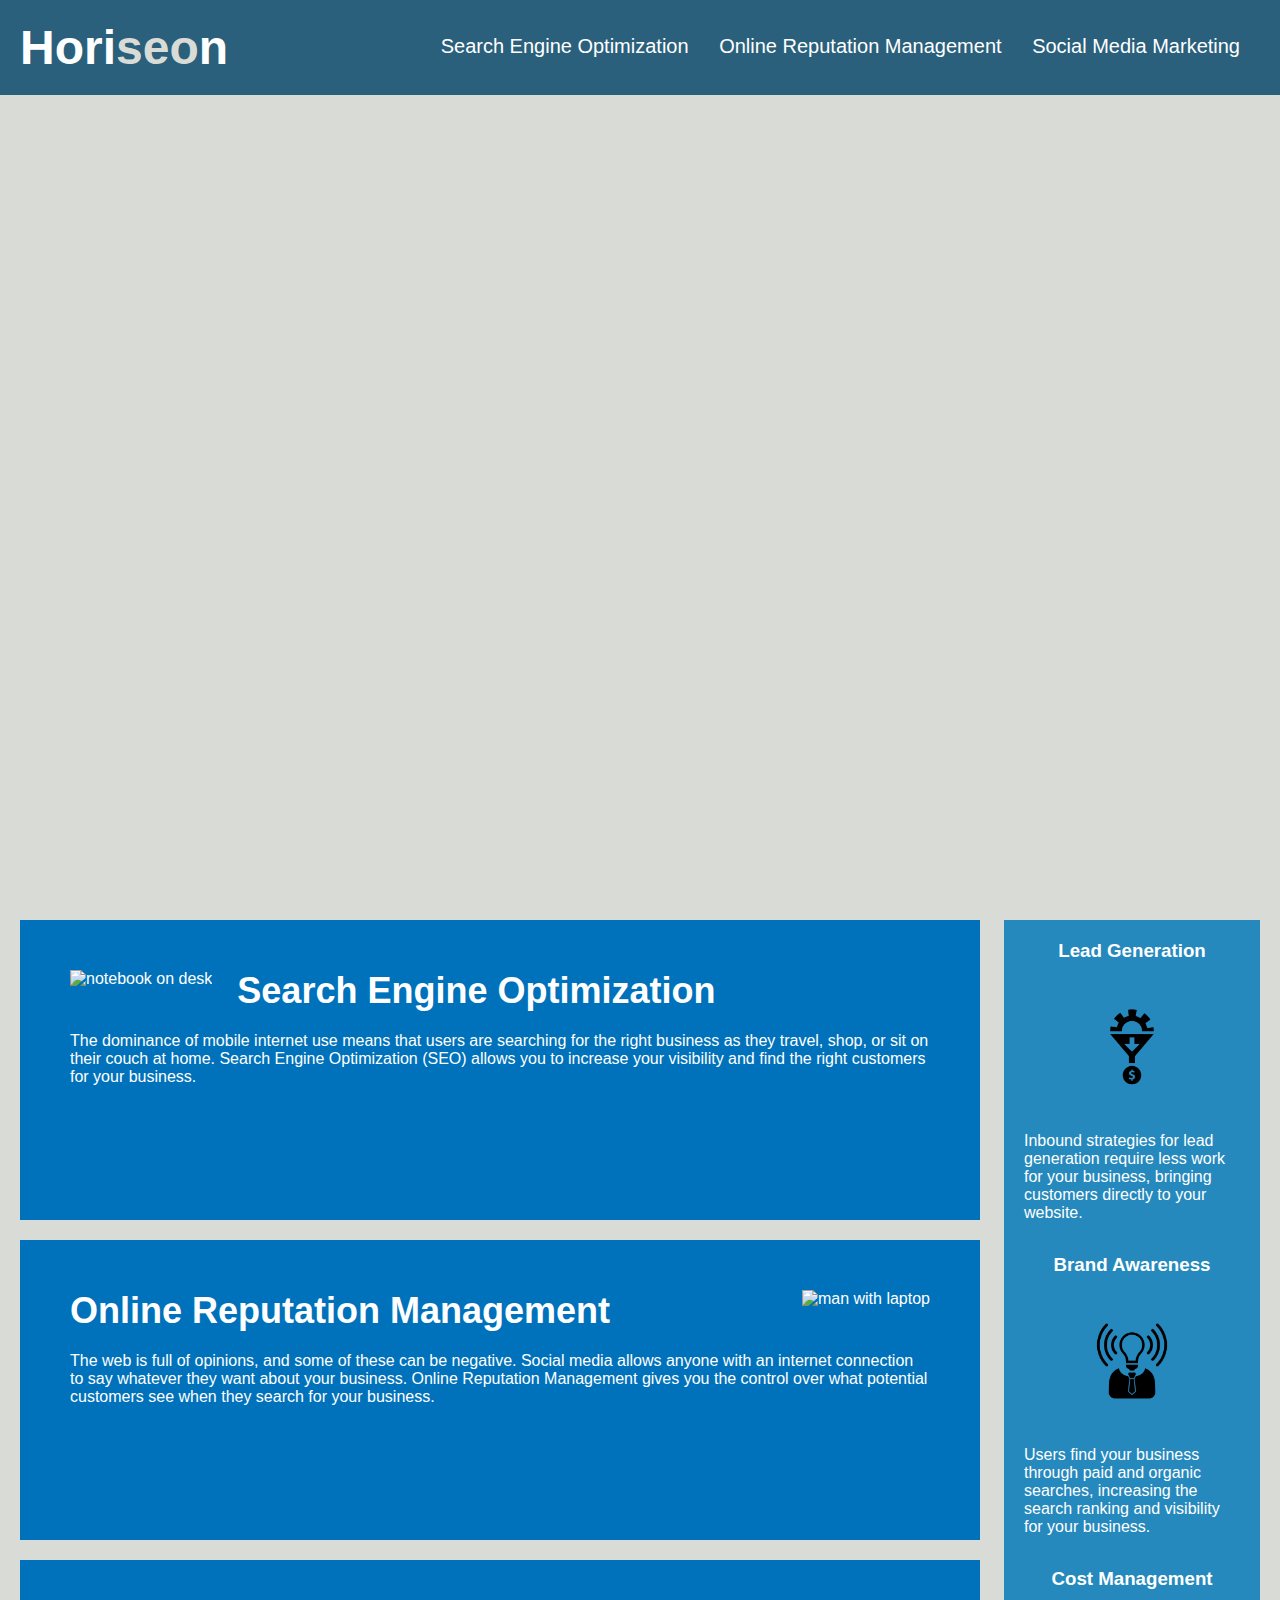
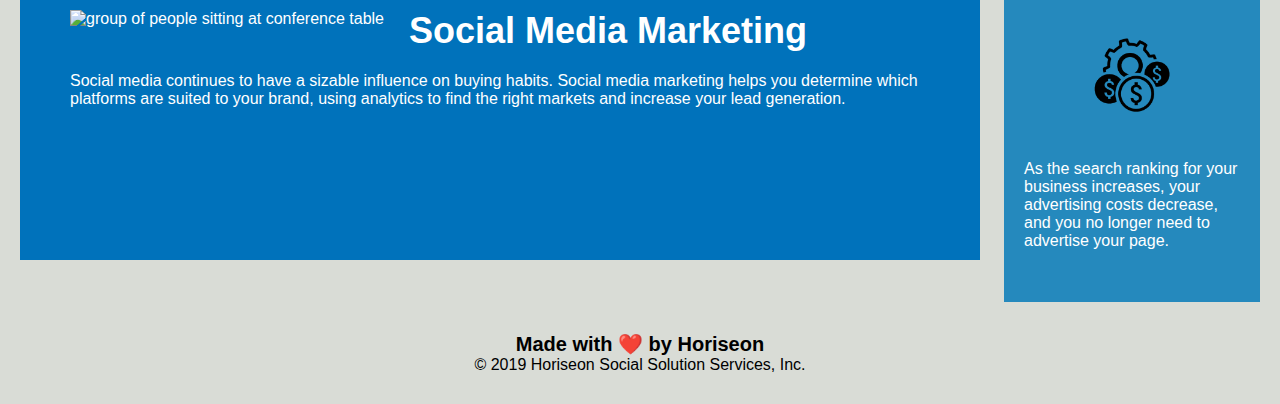
==== commit 4bc8ed58: "Commit 10-Final Version" ====
--- a/Develop/index.html
+++ b/Develop/index.html
@@ -1,3 +1,4 @@
+<!-- Final Solution  -->
 <!DOCTYPE html>
 <html lang="en-us">
 
--- a/Develop/assets/css/style.css
+++ b/Develop/assets/css/style.css
@@ -1,3 +1,5 @@
+/* Final Solution */
+
 * {
     box-sizing: border-box;
     padding: 0;
@@ -13,7 +15,6 @@
     font-family: 'Trebuchet MS', 'Lucida Sans Unicode', 'Lucida Grande', 'Lucida Sans', Arial, sans-serif;
     background-color: #2a607c;
     color: #ffffff;
-
 
 }
 
@@ -106,43 +107,24 @@
     max-width: 150px;
 }
 
-
-.search-engine-optimization {
+.content figure {
     margin-bottom: 20px;
     padding: 50px;
     height: 300px;
     font-family: 'Gill Sans', 'Gill Sans MT', Calibri, 'Trebuchet MS', sans-serif;
     background-color: #0072bb;
     color: #ffffff;
+
 }
 
-.online-reputation-management {
-    margin-bottom: 20px;
-    padding: 50px;
-    height: 300px;
-    font-family: 'Gill Sans', 'Gill Sans MT', Calibri, 'Trebuchet MS', sans-serif;
-    background-color: #0072bb;
-    color: #ffffff;
-}
-
-.social-media-marketing {
-    margin-bottom: 20px;
-    padding: 50px;
-    height: 300px;
-    font-family: 'Gill Sans', 'Gill Sans MT', Calibri, 'Trebuchet MS', sans-serif;
-    background-color: #0072bb;
-    color: #ffffff;
-}
-
-img {
+.content img {
     max-height: 200px;
 }
 
-h2 {
+.content h2 {
     margin-bottom: 20px;
     font-size: 36px
 }
-
 
 .footer {
     padding: 30px;
